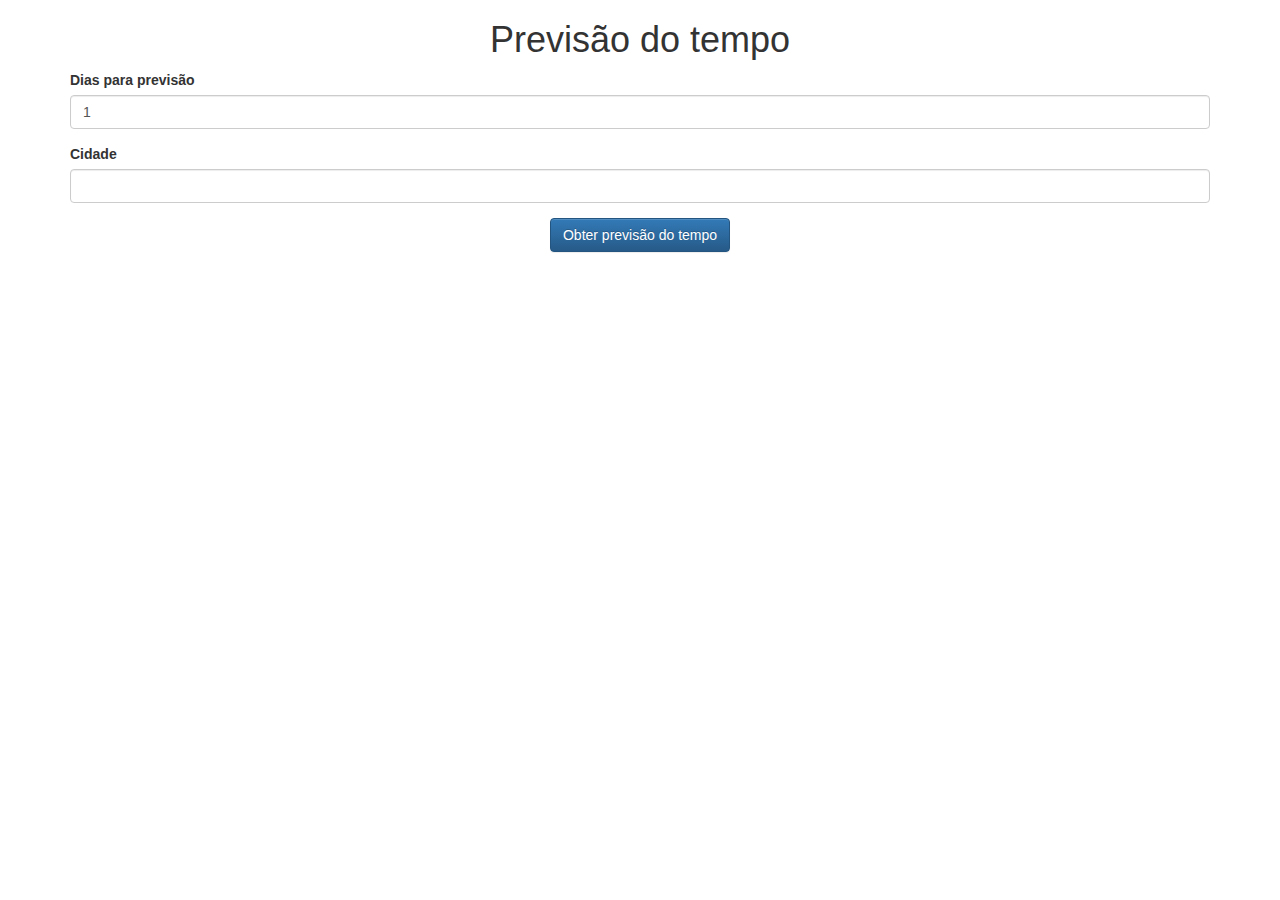
==== client/index.html @ d5820c4d "mais" ====
<!DOCTYPE html>
<html>

<head>
    <meta charset="UTF-8">
    <title>Previsão do tempo</title>
    <link rel="stylesheet" href="css/bootstrap.css">
    <link rel="stylesheet" href="css/bootstrap-theme.css">

</head>

<body class="container">

    <h1 class="text-center">Previsão do tempo</h1>
    <div id="mensagemView">
        <p></p>
    </div>
    <form class="form">
        <!-- onsubmit="negociacaoController.adiciona(event)" -->

        <div class="form-group">
            <label for="dias">Dias para previsão</label>
            <input type="number" min="1" max="7" step="1" id="dias" class="form-control" value="1" required />
        </div>

        <div class="form-group">
            <label for="nome">Cidade</label>
            <input id="nome" type="text" class="form-control" required />
        </div>

    </form>

    <div class="text-center">
        <button onclick="cidadeController.importaCidades()" class="btn btn-primary text-center" type="submit">Obter
            previsão do tempo
        </button>
    </div>
    <br>
    <br>

    <!-- <div id="negociacoesView"></div> -->
    <div id="cidadesViews"></div>
    <div id="previsoesViews"></div>



    <!-- <script src="./js/index.js"></script> -->
    <script src="./js/app/models/Previsao.js"></script>
    <script src="./js/app/models/Cidade.js"></script>
    <script src="./js/app/controllers/PrevisaoController.js"></script>
    <script src="./js/app/controllers/CidadeController.js"></script>
    <script src="./js/app/helpers/DateHelper.js"></script>
    <script src="./js/app/helpers/JsonXmlHelper.js"></script>
    <script src="./js/app/models/ListaPrevisoes.js"></script>
    <script src="./js/app/models/ListaCidades.js"></script>
    <script src="./js/app/views/View.js"></script>
    <script src="./js/app/views/PrevisoesView.js"></script>
    <script src="./js/app/views/CidadesView.js"></script>
    <script src="./js/app/views/MensageView.js"></script>
    <script src="./js/app/models/Mensagem.js"></script>
    <script src="./js/app/services/ProxyFactory.js"></script>
    <script src="./js/app/helpers/Bind.js"></script>
    <script src="./js/app/services/PrevisaoService.js"></script>
    <script src="./js/app/services/HttpService.js"></script>
    <script>
        let previsaoController = new PrevisaoController();
        let cidadeController = new CidadeController();
    </script>
</body>

</html>
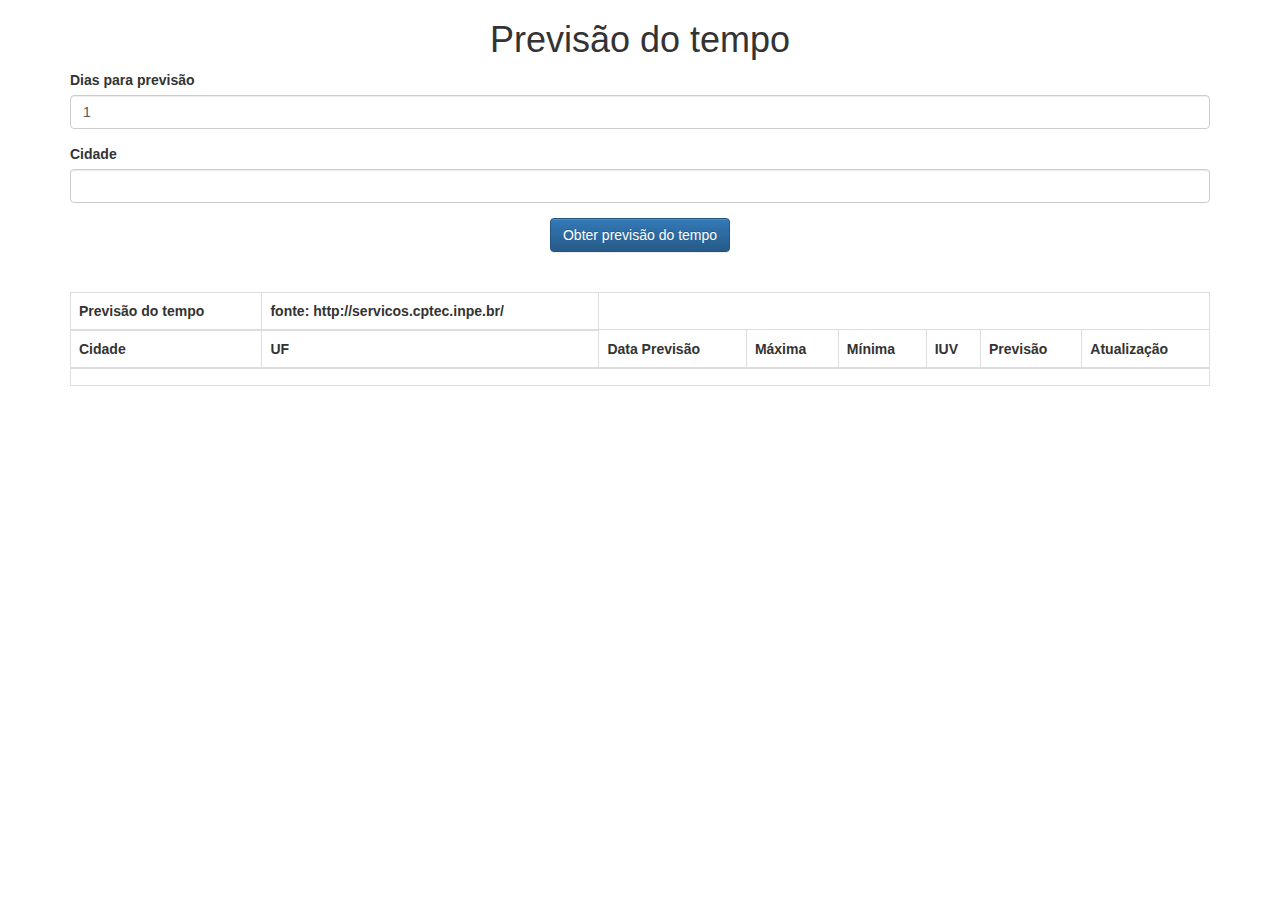
==== commit c8fbab09: "Promisse" ====
--- a/client/index.html
+++ b/client/index.html
@@ -4,8 +4,11 @@
 <head>
     <meta charset="UTF-8">
     <title>Previsão do tempo</title>
+    <link href="css/libs/google-fonts.css" rel="stylesheet">
+    <link rel="stylesheet" href="./css/libs/materialize.min.css">
     <link rel="stylesheet" href="css/bootstrap.css">
     <link rel="stylesheet" href="css/bootstrap-theme.css">
+    <link rel="stylesheet" href="./css/estilos.css">
 
 </head>
 
@@ -24,22 +27,24 @@
         </div>
 
         <div class="form-group">
-            <label for="nome">Cidade</label>
-            <input id="nome" type="text" class="form-control" required />
+            <label for="nomeCidade">Cidade</label>
+            <input id="nomeCidade" type="text" class="form-control" required />
         </div>
 
     </form>
 
     <div class="text-center">
-        <button onclick="cidadeController.importaCidades()" class="btn btn-primary text-center" type="submit">Obter
+        <button onclick="previsaoController.importaPrevisoes()" class="btn btn-primary text-center" type="button">Obter
             previsão do tempo
         </button>
+        <div class="box-contador">
+            <img src="./img/spinner.gif" alt="spinner2" id="spinner2">
+        </div>
     </div>
     <br>
     <br>
 
     <!-- <div id="negociacoesView"></div> -->
-    <div id="cidadesViews"></div>
     <div id="previsoesViews"></div>
 
 
@@ -48,14 +53,12 @@
     <script src="./js/app/models/Previsao.js"></script>
     <script src="./js/app/models/Cidade.js"></script>
     <script src="./js/app/controllers/PrevisaoController.js"></script>
-    <script src="./js/app/controllers/CidadeController.js"></script>
     <script src="./js/app/helpers/DateHelper.js"></script>
     <script src="./js/app/helpers/JsonXmlHelper.js"></script>
     <script src="./js/app/models/ListaPrevisoes.js"></script>
     <script src="./js/app/models/ListaCidades.js"></script>
     <script src="./js/app/views/View.js"></script>
     <script src="./js/app/views/PrevisoesView.js"></script>
-    <script src="./js/app/views/CidadesView.js"></script>
     <script src="./js/app/views/MensageView.js"></script>
     <script src="./js/app/models/Mensagem.js"></script>
     <script src="./js/app/services/ProxyFactory.js"></script>
@@ -64,7 +67,6 @@
     <script src="./js/app/services/HttpService.js"></script>
     <script>
         let previsaoController = new PrevisaoController();
-        let cidadeController = new CidadeController();
     </script>
 </body>
 
--- a/client/css/estilos.css
+++ b/client/css/estilos.css
@@ -0,0 +1,76 @@
+.campo-digitacao {
+    font-size: 20px;
+    height: 120px;
+}
+
+.campo-digitacao .box {
+    width: 35em;
+}
+
+.campo-desativado {
+    background-color: lightslategray;
+}
+
+.borda-verde {
+    border: 2px solid green;
+}
+
+.borda-vermelha {
+    border: 2px solid red;
+}
+
+.box-contador {
+    float: left;
+    width: 30%;
+}
+
+.box-campo-digitacao {
+    float: left;
+    width: 60%;
+}
+
+.box {
+    width: 100%;
+}
+
+.placar {
+    display: none;
+}
+
+.invisivel {
+    display: none;
+}
+
+.erro {
+    color: red;
+    display: none;
+}
+
+#spinner {
+    display: none;
+}
+
+#spinner2 {
+    display: none;
+    /* border: 1px solid green; */
+    height: 100px;
+    width: 100px;
+}
+
+#cronometro {
+    /* border: 1px s    olid rgb(0, 70, 128); */
+    font-size: 100px;
+    height: 100px;
+    width: 100px;
+    margin-left: 2px;
+}
+
+#frase-id {
+    border: 1px solid rgb(0, 128, 49);
+    width: 40px;
+    font-size: 20px;
+}
+
+#botao-frase-save {
+    left: 90px;
+}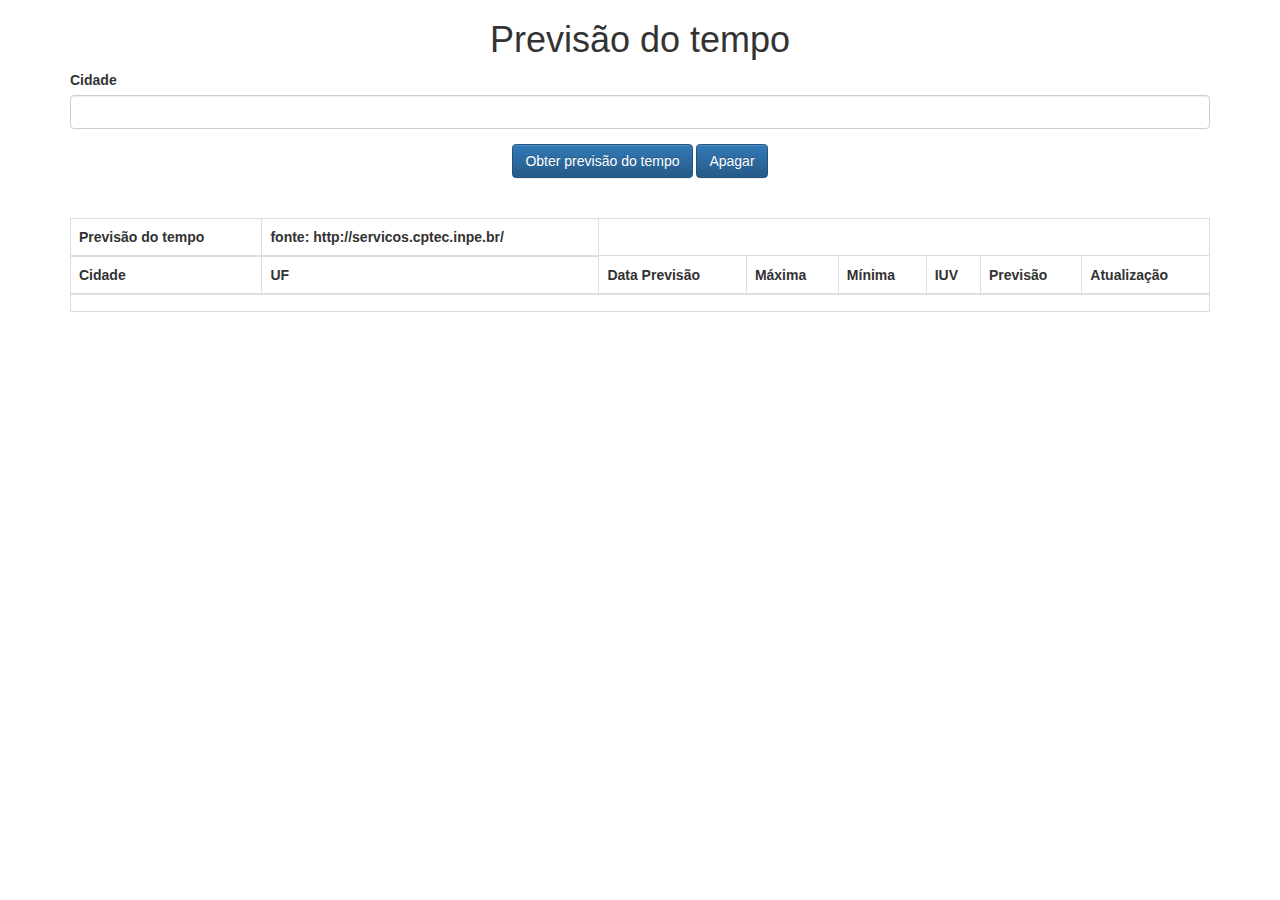
==== commit 0a359bce: "Lapidando a view" ====
--- a/client/index.html
+++ b/client/index.html
@@ -20,12 +20,6 @@
     </div>
     <form class="form">
         <!-- onsubmit="negociacaoController.adiciona(event)" -->
-
-        <div class="form-group">
-            <label for="dias">Dias para previsão</label>
-            <input type="number" min="1" max="7" step="1" id="dias" class="form-control" value="1" required />
-        </div>
-
         <div class="form-group">
             <label for="nomeCidade">Cidade</label>
             <input id="nomeCidade" type="text" class="form-control" required />
@@ -40,7 +34,12 @@
         <div class="box-contador">
             <img src="./img/spinner.gif" alt="spinner2" id="spinner2">
         </div>
+
+        <button onclick="previsaoController.apaga()" class="btn btn-primary text-center" type="button">
+            Apagar
+        </button>
     </div>
+
     <br>
     <br>
 
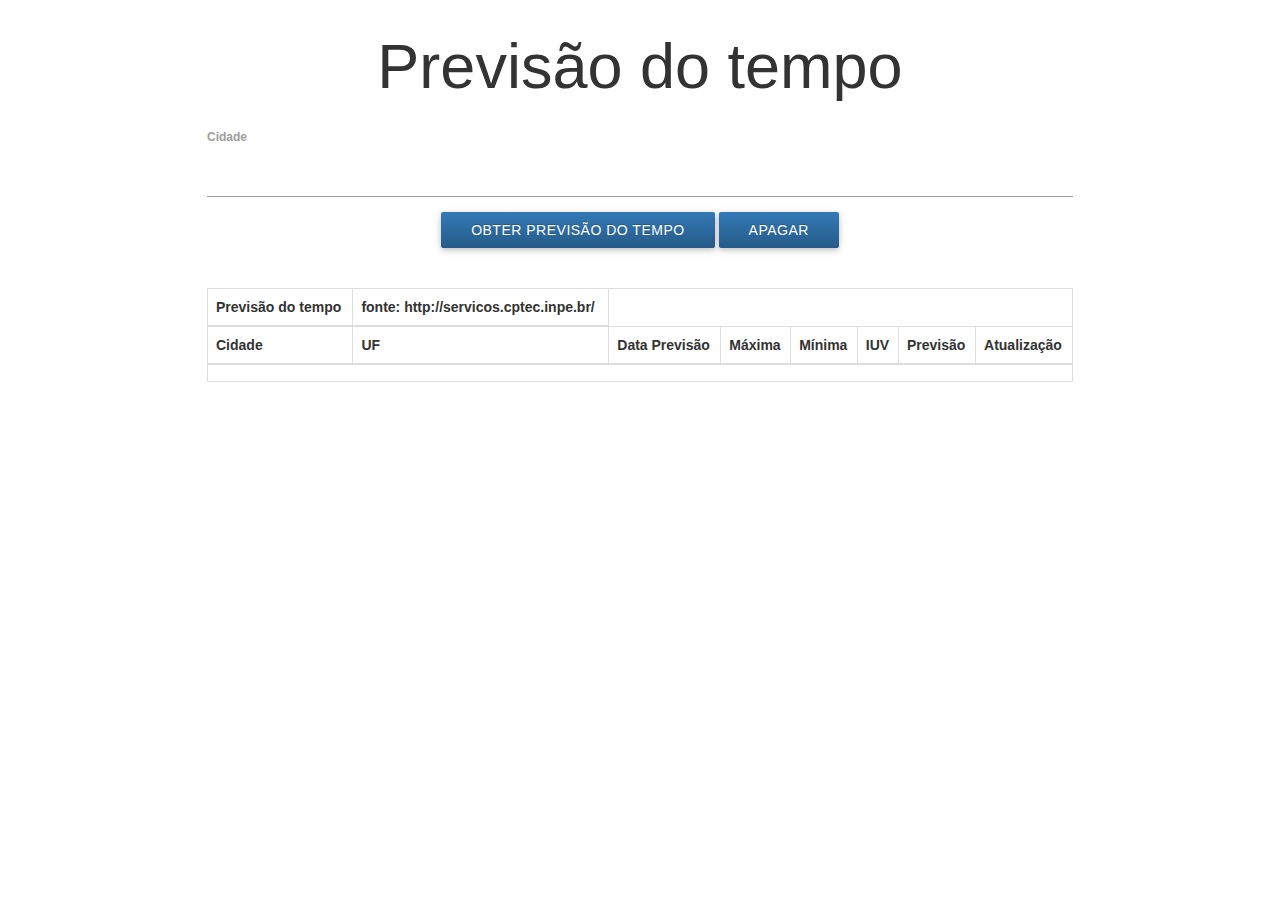
==== commit bc75c87f: "StrHelper.js" ====
--- a/client/index.html
+++ b/client/index.html
@@ -4,11 +4,11 @@
 <head>
     <meta charset="UTF-8">
     <title>Previsão do tempo</title>
-    <link href="css/libs/google-fonts.css" rel="stylesheet">
+    <link rel="stylesheet" href="./css/bootstrap.css">
+    <link rel="stylesheet" href="./css/bootstrap-theme.css">
     <link rel="stylesheet" href="./css/libs/materialize.min.css">
-    <link rel="stylesheet" href="css/bootstrap.css">
-    <link rel="stylesheet" href="css/bootstrap-theme.css">
     <link rel="stylesheet" href="./css/estilos.css">
+    <!-- <link href="./css/libs/google-fonts.css" rel="stylesheet"> -->
 
 </head>
 
@@ -62,8 +62,9 @@
     <script src="./js/app/models/Mensagem.js"></script>
     <script src="./js/app/services/ProxyFactory.js"></script>
     <script src="./js/app/helpers/Bind.js"></script>
+    <script src="./js/app/services/HttpService.js"></script>
+    <script src="./js/app/helpers/StrHelper.js"></script>
     <script src="./js/app/services/PrevisaoService.js"></script>
-    <script src="./js/app/services/HttpService.js"></script>
     <script>
         let previsaoController = new PrevisaoController();
     </script>
--- a/client/css/libs/google-fonts.css
+++ b/client/css/libs/google-fonts.css
@@ -0,0 +1,23 @@
+/* fallback */
+@font-face {
+  font-family: 'Material Icons';
+  font-style: normal;
+  font-weight: 400;
+  src: local('../../fonts/Material Icons'), local('../../fonts/MaterialIcons-Regular'), url(https://fonts.gstatic.com/s/materialicons/v17/2fcrYFNaTjcS6g4U3t-Y5ZjZjT5FdEJ140U2DJYC3mY.woff2) format('woff2');
+}
+
+.material-icons {
+  font-family: 'Material Icons';
+  font-weight: normal;
+  font-style: normal;
+  font-size: 24px;
+  line-height: 1;
+  letter-spacing: normal;
+  text-transform: none;
+  display: inline-block;
+  white-space: nowrap;
+  word-wrap: normal;
+  direction: ltr;
+  -webkit-font-feature-settings: 'liga';
+  -webkit-font-smoothing: antialiased;
+}
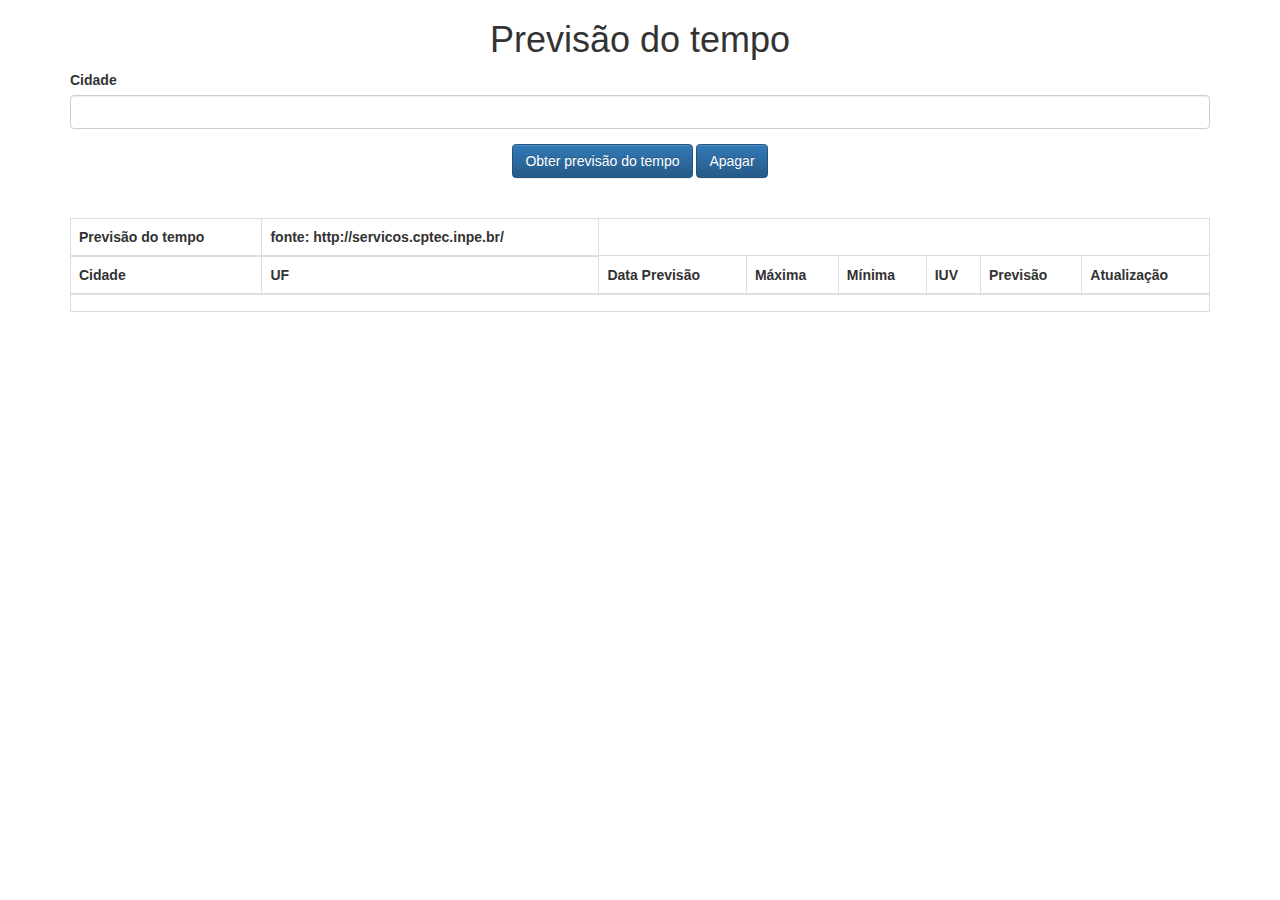
==== commit 4160b9a2: "jQuery" ====
--- a/client/index.html
+++ b/client/index.html
@@ -6,7 +6,7 @@
     <title>Previsão do tempo</title>
     <link rel="stylesheet" href="./css/bootstrap.css">
     <link rel="stylesheet" href="./css/bootstrap-theme.css">
-    <link rel="stylesheet" href="./css/libs/materialize.min.css">
+    <!-- <link rel="stylesheet" href="./css/libs/materialize.min.css"> -->
     <link rel="stylesheet" href="./css/estilos.css">
     <!-- <link href="./css/libs/google-fonts.css" rel="stylesheet"> -->
 
@@ -49,6 +49,7 @@
 
 
     <!-- <script src="./js/index.js"></script> -->
+    <script src="./js/app/helpers/jquery-3.4.1.js"></script>
     <script src="./js/app/models/Previsao.js"></script>
     <script src="./js/app/models/Cidade.js"></script>
     <script src="./js/app/controllers/PrevisaoController.js"></script>
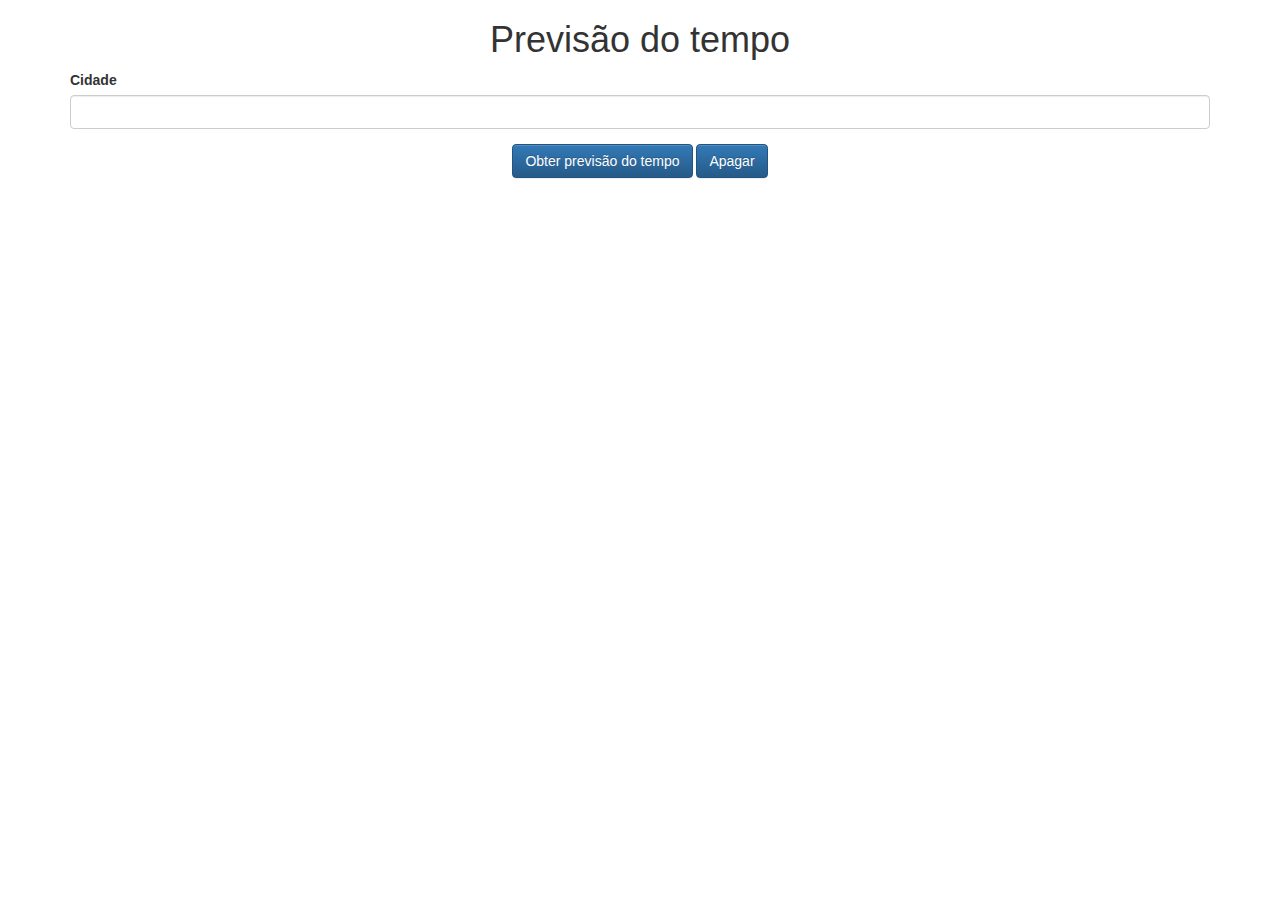
==== commit 04a8a537: "Mudando tudo" ====
--- a/client/index.html
+++ b/client/index.html
@@ -28,14 +28,14 @@
     </form>
 
     <div class="text-center">
-        <button onclick="previsaoController.importaPrevisoes()" class="btn btn-primary text-center" type="button">Obter
+        <button id="btn-importaPrevisao" onclick="cidadeController.importaCidades()" class="btn btn-primary text-center" type="button">Obter
             previsão do tempo
         </button>
         <div class="box-contador">
             <img src="./img/spinner.gif" alt="spinner2" id="spinner2">
         </div>
 
-        <button onclick="previsaoController.apaga()" class="btn btn-primary text-center" type="button">
+        <button onclick="cidadeController.apaga()" class="btn btn-primary text-center" type="button">
             Apagar
         </button>
     </div>
@@ -44,7 +44,19 @@
     <br>
 
     <!-- <div id="negociacoesView"></div> -->
-    <div id="previsoesViews"></div>
+    <div id="cidadesViews">
+        <!-- <select class="lista-cidades">
+            <option value="886" selected><span>Penha</span><span>-</span><span>SC</span></option>
+            <option value="868"><span>Blumenau</span><span>-</span><span>SC</span></option>
+            <option value="886"><span>Gaspar</span><span>-</span><span>SC</span></option>
+            <option value="886"><span>Indaial</span><span>-</span><span>SC</span></option>
+        </select> -->
+
+    </div>
+    <br>
+    <br>
+    <div id="previsoesViews">
+    </div>
 
 
 
@@ -53,12 +65,14 @@
     <script src="./js/app/models/Previsao.js"></script>
     <script src="./js/app/models/Cidade.js"></script>
     <script src="./js/app/controllers/PrevisaoController.js"></script>
+    <script src="./js/app/controllers/CidadeController.js"></script>
     <script src="./js/app/helpers/DateHelper.js"></script>
     <script src="./js/app/helpers/JsonXmlHelper.js"></script>
     <script src="./js/app/models/ListaPrevisoes.js"></script>
     <script src="./js/app/models/ListaCidades.js"></script>
     <script src="./js/app/views/View.js"></script>
     <script src="./js/app/views/PrevisoesView.js"></script>
+    <script src="./js/app/views/CidadesView.js"></script>
     <script src="./js/app/views/MensageView.js"></script>
     <script src="./js/app/models/Mensagem.js"></script>
     <script src="./js/app/services/ProxyFactory.js"></script>
@@ -66,7 +80,9 @@
     <script src="./js/app/services/HttpService.js"></script>
     <script src="./js/app/helpers/StrHelper.js"></script>
     <script src="./js/app/services/PrevisaoService.js"></script>
+    <script src="./js/app/services/CidadeService.js"></script>
     <script>
+        let cidadeController = new CidadeController();
         let previsaoController = new PrevisaoController();
     </script>
 </body>
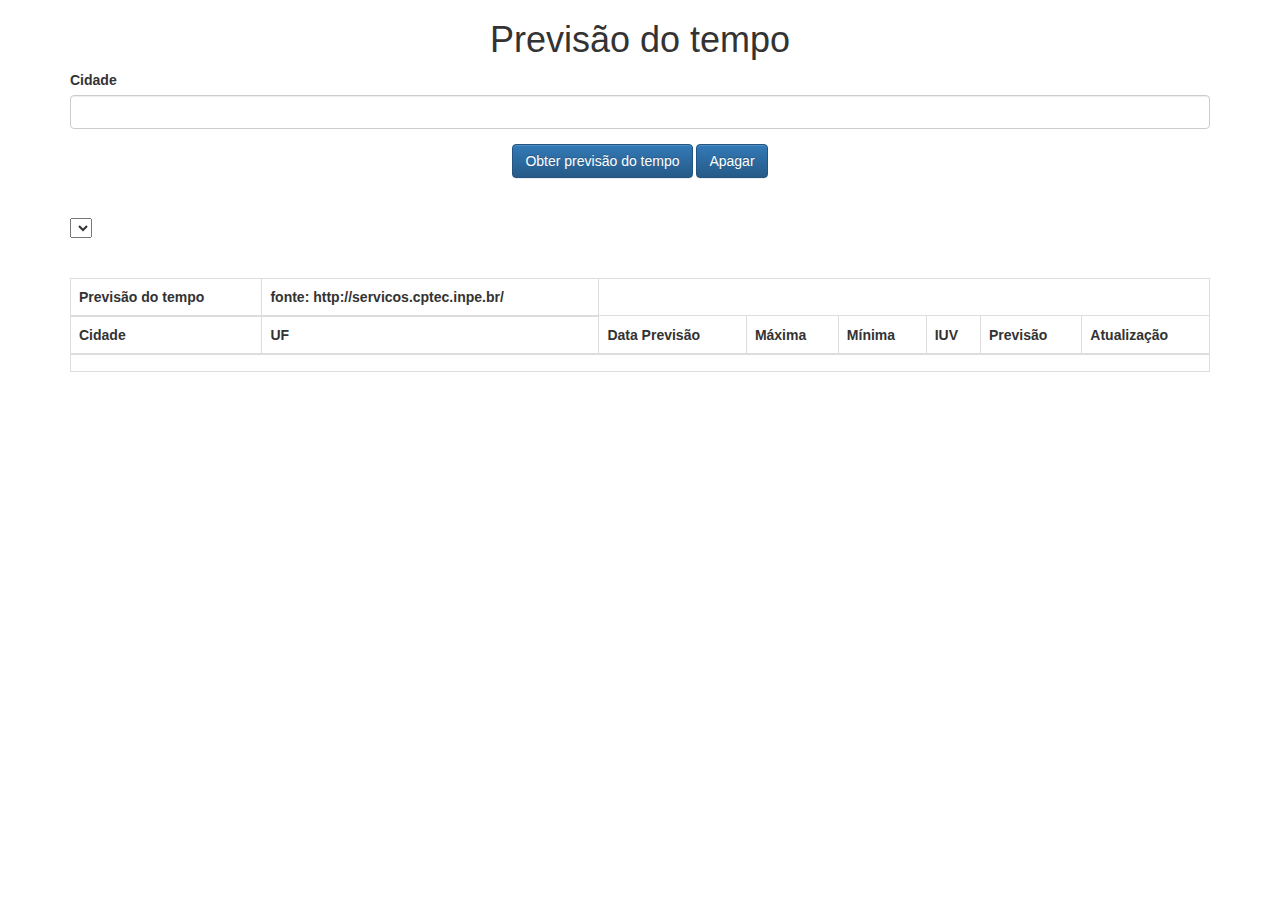
==== commit 5d8b5187: "Ajuste no cidadesView" ====
--- a/client/index.html
+++ b/client/index.html
@@ -28,7 +28,8 @@
     </form>
 
     <div class="text-center">
-        <button id="btn-importaPrevisao" onclick="cidadeController.importaCidades()" class="btn btn-primary text-center" type="button">Obter
+        <button id="btn-importaPrevisao" onclick="cidadeController.importaCidades()" class="btn btn-primary text-center"
+            type="button">Obter
             previsão do tempo
         </button>
         <div class="box-contador">
@@ -44,7 +45,7 @@
     <br>
 
     <!-- <div id="negociacoesView"></div> -->
-    <div id="cidadesViews">
+    <div id="cidadesView">
         <!-- <select class="lista-cidades">
             <option value="886" selected><span>Penha</span><span>-</span><span>SC</span></option>
             <option value="868"><span>Blumenau</span><span>-</span><span>SC</span></option>
@@ -55,19 +56,17 @@
     </div>
     <br>
     <br>
+
     <div id="previsoesViews">
     </div>
 
 
 
     <!-- <script src="./js/index.js"></script> -->
-    <script src="./js/app/helpers/jquery-3.4.1.js"></script>
+    <script src="./js/app/controllers/PrevisaoController.js"></script>
+    <script src="./js/app/controllers/CidadeController.js"></script>
     <script src="./js/app/models/Previsao.js"></script>
     <script src="./js/app/models/Cidade.js"></script>
-    <script src="./js/app/controllers/PrevisaoController.js"></script>
-    <script src="./js/app/controllers/CidadeController.js"></script>
-    <script src="./js/app/helpers/DateHelper.js"></script>
-    <script src="./js/app/helpers/JsonXmlHelper.js"></script>
     <script src="./js/app/models/ListaPrevisoes.js"></script>
     <script src="./js/app/models/ListaCidades.js"></script>
     <script src="./js/app/views/View.js"></script>
@@ -81,6 +80,8 @@
     <script src="./js/app/helpers/StrHelper.js"></script>
     <script src="./js/app/services/PrevisaoService.js"></script>
     <script src="./js/app/services/CidadeService.js"></script>
+    <script src="./js/app/helpers/DateHelper.js"></script>
+    <script src="./js/app/helpers/JsonXmlHelper.js"></script>
     <script>
         let cidadeController = new CidadeController();
         let previsaoController = new PrevisaoController();
